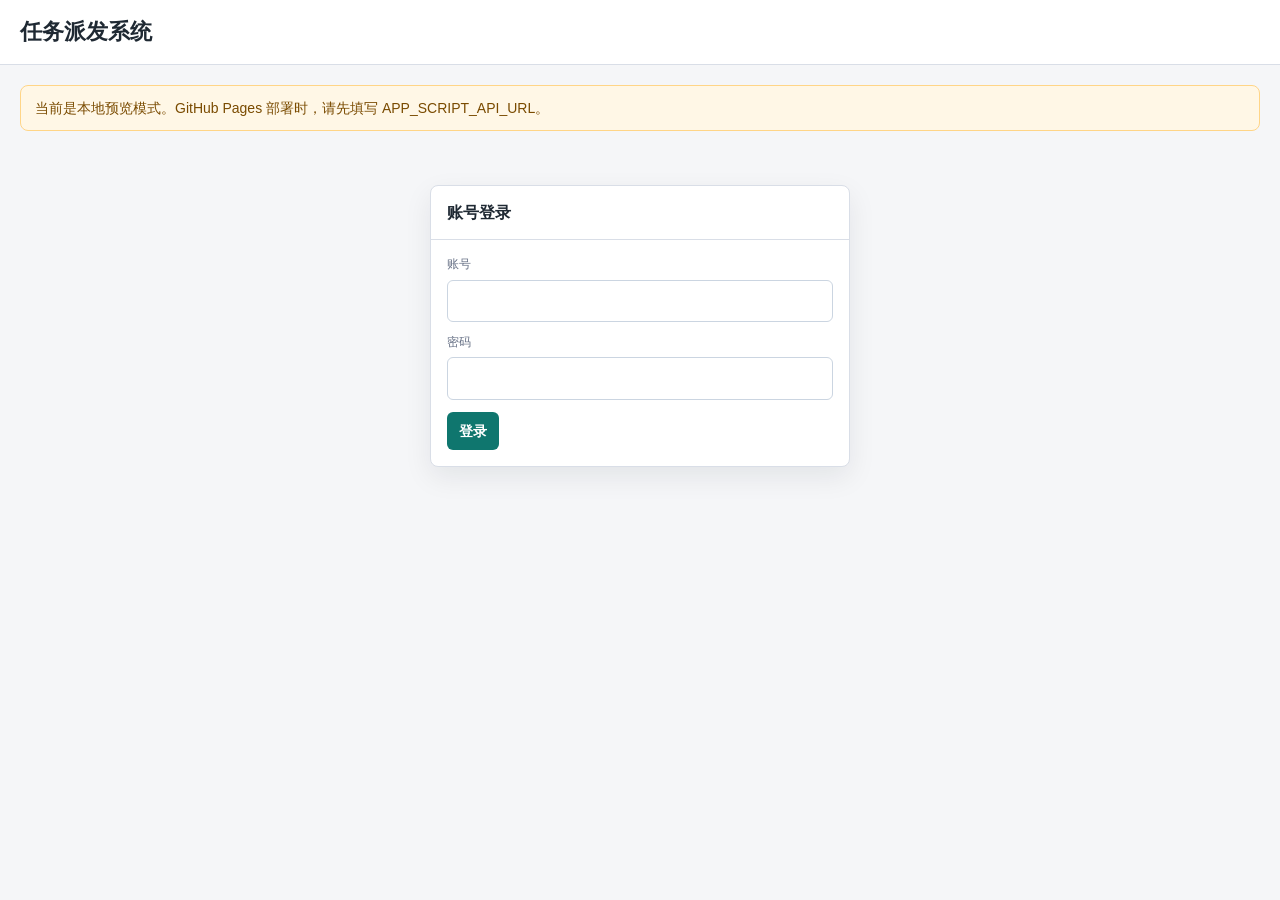
==== Index.html @ 3f632591 "Add files via upload" ====
<!doctype html>
<html lang="zh-CN">
<head>
  <base target="_top">
  <meta charset="utf-8">
  <meta name="viewport" content="width=device-width, initial-scale=1">
  <style>
    :root {
      --bg: #f5f6f8;
      --panel: #ffffff;
      --text: #1f2933;
      --muted: #667085;
      --line: #d9dee7;
      --brand: #0f766e;
      --brand-dark: #115e59;
      --danger: #b42318;
      --warning: #b54708;
      --ok: #027a48;
      --shadow: 0 10px 28px rgba(16, 24, 40, 0.08);
    }

    * {
      box-sizing: border-box;
    }

    body {
      margin: 0;
      background: var(--bg);
      color: var(--text);
      font-family: Arial, "Microsoft YaHei", sans-serif;
      font-size: 14px;
      line-height: 1.45;
    }

    header {
      position: sticky;
      top: 0;
      z-index: 10;
      background: #ffffff;
      border-bottom: 1px solid var(--line);
    }

    .header-inner {
      max-width: 1320px;
      margin: 0 auto;
      padding: 16px 20px;
      display: flex;
      align-items: center;
      justify-content: space-between;
      gap: 16px;
    }

    h1,
    h2,
    h3 {
      margin: 0;
    }

    h1 {
      font-size: 22px;
    }

    h2 {
      font-size: 16px;
    }

    h3 {
      font-size: 14px;
      margin: 14px 0 10px;
    }

    .account {
      color: var(--muted);
      text-align: right;
    }

    main {
      max-width: 1320px;
      margin: 0 auto;
      padding: 20px;
    }

    .notice {
      background: #fff7e6;
      color: #7a4b00;
      border: 1px solid #ffd587;
      border-radius: 8px;
      padding: 12px 14px;
      margin-bottom: 16px;
    }

    .stats {
      display: grid;
      grid-template-columns: repeat(5, minmax(0, 1fr));
      gap: 12px;
      margin-bottom: 18px;
    }

    .stat,
    section {
      background: var(--panel);
      border: 1px solid var(--line);
      border-radius: 8px;
      box-shadow: var(--shadow);
    }

    .stat {
      padding: 13px 15px;
    }

    .stat span {
      display: block;
      color: var(--muted);
      font-size: 12px;
      margin-bottom: 5px;
    }

    .stat strong {
      font-size: 23px;
    }

    .layout {
      display: grid;
      grid-template-columns: minmax(320px, 390px) minmax(0, 1fr);
      gap: 18px;
      align-items: start;
    }

    .login-shell {
      max-width: 420px;
      margin: 54px auto 0;
    }

    .section-head {
      padding: 15px 16px;
      border-bottom: 1px solid var(--line);
      display: flex;
      align-items: center;
      justify-content: space-between;
      gap: 12px;
    }

    .section-body,
    form {
      padding: 16px;
    }

    label {
      display: block;
      color: var(--muted);
      font-size: 12px;
      margin-bottom: 6px;
    }

    input,
    textarea,
    select {
      width: 100%;
      border: 1px solid #cbd5e1;
      border-radius: 6px;
      color: var(--text);
      font: inherit;
      padding: 10px 11px;
      background: #ffffff;
    }

    textarea {
      min-height: 82px;
      resize: vertical;
    }

    .field {
      margin-bottom: 12px;
    }

    .grid-2 {
      display: grid;
      grid-template-columns: 1fr 1fr;
      gap: 10px;
    }

    button {
      border: 0;
      border-radius: 6px;
      padding: 9px 12px;
      font: inherit;
      font-weight: 700;
      cursor: pointer;
      min-height: 38px;
      background: var(--brand);
      color: #ffffff;
    }

    button:hover {
      background: var(--brand-dark);
    }

    button.secondary {
      background: #eef2f6;
      color: var(--text);
      border: 1px solid var(--line);
    }

    button.secondary:hover {
      background: #e4e9f0;
    }

    button.danger {
      background: var(--danger);
    }

    button.danger:hover {
      background: #912018;
    }

    button:disabled {
      opacity: 0.62;
      cursor: wait;
    }

    .tabs {
      display: flex;
      gap: 8px;
      padding: 12px 16px 0;
      border-bottom: 1px solid var(--line);
      overflow-x: auto;
    }

    .tab {
      background: transparent;
      color: var(--muted);
      border: 1px solid transparent;
      border-bottom: 0;
      border-radius: 6px 6px 0 0;
      min-height: 36px;
      white-space: nowrap;
    }

    .tab.active {
      background: #ffffff;
      color: var(--brand-dark);
      border-color: var(--line);
    }

    .toolbar {
      display: flex;
      gap: 10px;
      margin-bottom: 14px;
    }

    .toolbar input {
      max-width: 390px;
    }

    .list {
      display: grid;
      gap: 12px;
    }

    .task {
      border: 1px solid var(--line);
      border-radius: 8px;
      padding: 14px;
      background: #ffffff;
    }

    .task-head {
      display: flex;
      justify-content: space-between;
      align-items: flex-start;
      gap: 12px;
      margin-bottom: 8px;
    }

    .task-title {
      font-size: 15px;
      font-weight: 700;
      overflow-wrap: anywhere;
    }

    .badges {
      display: flex;
      flex-wrap: wrap;
      justify-content: flex-end;
      gap: 6px;
    }

    .badge,
    .timer {
      display: inline-flex;
      align-items: center;
      border-radius: 999px;
      padding: 4px 9px;
      font-size: 12px;
      font-weight: 700;
      white-space: nowrap;
    }

    .badge {
      background: #f2f4f7;
      color: #344054;
    }

    .pending {
      background: #fff7e6;
      color: var(--warning);
    }

    .accepted,
    .completed,
    .timer.green {
      background: #ecfdf3;
      color: var(--ok);
    }

    .proof {
      background: #e9f2ff;
      color: #175cd3;
    }

    .rejected,
    .timer.red {
      background: #fef3f2;
      color: var(--danger);
    }

    .timer.yellow {
      background: #fff7e6;
      color: var(--warning);
    }

    .meta,
    .data-grid {
      display: grid;
      gap: 7px 14px;
    }

    .meta {
      grid-template-columns: repeat(3, minmax(0, 1fr));
      color: var(--muted);
      font-size: 12px;
      margin: 8px 0 10px;
    }

    .data-grid {
      grid-template-columns: repeat(2, minmax(0, 1fr));
      margin-top: 10px;
    }

    .data-item {
      border: 1px solid #edf0f5;
      border-radius: 6px;
      padding: 8px 9px;
      overflow-wrap: anywhere;
    }

    .data-item span {
      display: block;
      color: var(--muted);
      font-size: 12px;
      margin-bottom: 3px;
    }

    .desc {
      white-space: pre-wrap;
      overflow-wrap: anywhere;
      color: #344054;
      margin-top: 8px;
    }

    .actions {
      display: grid;
      gap: 9px;
      margin-top: 12px;
      padding-top: 12px;
      border-top: 1px solid #edf0f5;
    }

    .button-row {
      display: flex;
      flex-wrap: wrap;
      gap: 8px;
    }

    .empty {
      color: var(--muted);
      padding: 22px;
      text-align: center;
      border: 1px dashed var(--line);
      border-radius: 8px;
    }

    .hidden {
      display: none !important;
    }

    .toast {
      position: fixed;
      right: 18px;
      bottom: 18px;
      z-index: 20;
      max-width: 380px;
      padding: 12px 14px;
      border-radius: 8px;
      color: #ffffff;
      background: #1f2933;
      box-shadow: var(--shadow);
      display: none;
    }

    .toast.show {
      display: block;
    }

    @media (max-width: 960px) {
      .stats,
      .layout {
        grid-template-columns: 1fr;
      }
    }

    @media (max-width: 620px) {
      main,
      .header-inner {
        padding-left: 14px;
        padding-right: 14px;
      }

      .header-inner {
        flex-direction: column;
        align-items: flex-start;
      }

      .account {
        text-align: left;
      }

      .grid-2,
      .meta,
      .data-grid {
        grid-template-columns: 1fr;
      }

      .toolbar {
        flex-direction: column;
      }

      .toolbar input {
        max-width: none;
      }
    }
  </style>
</head>
<body>
  <header>
    <div class="header-inner">
      <h1>任务派发系统</h1>
      <div class="account" id="account"></div>
    </div>
  </header>

  <main>
    <div id="notice" class="notice hidden"></div>

    <section id="loginPanel" class="login-shell">
      <div class="section-head">
        <h2>账号登录</h2>
      </div>
      <form id="loginForm">
        <div class="field">
          <label for="loginUsername">账号</label>
          <input id="loginUsername" autocomplete="username" required>
        </div>
        <div class="field">
          <label for="loginPassword">密码</label>
          <input id="loginPassword" type="password" autocomplete="current-password" required>
        </div>
        <button type="submit">登录</button>
      </form>
    </section>

    <div id="appShell" class="hidden">
      <div class="stats">
        <div class="stat"><span>待接收</span><strong id="statPending">0</strong></div>
        <div class="stat"><span>已接收</span><strong id="statAccepted">0</strong></div>
        <div class="stat"><span>待确认收款</span><strong id="statProof">0</strong></div>
        <div class="stat"><span>已拒绝</span><strong id="statRejected">0</strong></div>
        <div class="stat"><span>历史</span><strong id="statHistory">0</strong></div>
      </div>

      <div class="layout">
      <section id="dispatchPanel">
        <div class="section-head">
          <h2>派发任务</h2>
          <button class="secondary" type="button" id="setupButton">初始化表格</button>
        </div>
        <form id="taskForm">
          <div class="field">
            <label for="taskType">任务类型</label>
            <select id="taskType" name="task_type">
              <option>线上支付</option>
              <option>线下收款</option>
            </select>
          </div>

          <div id="onlineFields">
            <div class="field">
              <label for="onlineLeader">组长</label>
              <input id="onlineLeader" name="online_leader">
            </div>
            <div class="field">
              <label for="onlineTransferBank">转款银行</label>
              <input id="onlineTransferBank" name="online_transfer_bank">
            </div>
            <div class="field">
              <label for="onlineTransferAmount">转款金额</label>
              <input id="onlineTransferAmount" name="online_transfer_amount">
            </div>
          </div>

          <div id="offlineFields" class="hidden">
            <div class="field">
              <label for="offlineBusinessName">业务名字</label>
              <input id="offlineBusinessName" name="offline_business_name">
            </div>
            <div class="field">
              <label for="offlineCompanyName">公司名</label>
              <input id="offlineCompanyName" name="offline_company_name">
            </div>
            <div class="field">
              <label for="offlineCustomerName">客户名字</label>
              <input id="offlineCustomerName" name="offline_customer_name">
            </div>
            <div class="grid-2">
              <div class="field">
                <label for="offlineDatetime">日期时间</label>
                <input id="offlineDatetime" name="offline_datetime" type="datetime-local">
              </div>
              <div class="field">
                <label for="offlineAmount">金额</label>
                <input id="offlineAmount" name="offline_amount">
              </div>
            </div>
            <div class="grid-2">
              <div class="field">
                <label for="offlineCurrency">币种</label>
                <input id="offlineCurrency" name="offline_currency">
              </div>
              <div class="field">
                <label for="offlineMaterial">料子</label>
                <input id="offlineMaterial" name="offline_material">
              </div>
            </div>
            <div class="grid-2">
              <div class="field">
                <label for="offlineTimes">次数</label>
                <input id="offlineTimes" name="offline_times">
              </div>
              <div class="field">
                <label for="offlineMaintenancePeriod">维护期</label>
                <input id="offlineMaintenancePeriod" name="offline_maintenance_period">
              </div>
            </div>
            <div class="grid-2">
              <div class="field">
                <label for="offlineTailCustomer">是否后期尾刀客户</label>
                <select id="offlineTailCustomer" name="offline_tail_customer">
                  <option>否</option>
                  <option>是</option>
                </select>
              </div>
              <div class="field">
                <label for="offlineContact">联系方式</label>
                <input id="offlineContact" name="offline_contact" value="不写">
              </div>
            </div>
            <div class="field">
              <label for="offlineAddress">详细地址</label>
              <textarea id="offlineAddress" name="offline_address"></textarea>
            </div>
          </div>

          <div class="field">
            <label for="description">备注</label>
            <textarea id="description" name="description"></textarea>
          </div>
          <button type="submit" id="submitButton">派发</button>
        </form>
      </section>

      <section>
        <div class="tabs">
          <button class="tab active" data-tab="pending" type="button">待接收</button>
          <button class="tab" data-tab="accepted" type="button">已接收</button>
          <button class="tab" data-tab="proof" type="button">待确认收款</button>
          <button class="tab" data-tab="rejected" type="button">已拒绝</button>
          <button class="tab" data-tab="history" type="button">历史查询</button>
        </div>
        <div class="section-body">
          <div id="historyToolbar" class="toolbar hidden">
            <input id="historyKeyword" placeholder="按标题、负责人、金额、银行、备注搜索">
            <button class="secondary" type="button" id="historySearch">搜索</button>
          </div>
          <div id="taskList" class="list"></div>
        </div>
      </section>
      </div>
    </div>
  </main>

  <div class="toast" id="toast"></div>

  <script>
    // GitHub Pages 部署时，把 Apps Script Web App URL 填到这里。
    // 例：https://script.google.com/macros/s/xxxxxxx/exec
    const APP_SCRIPT_API_URL = '';
    const TOKEN_KEY = 'taskFlowToken';
    const hasGoogleRuntime = typeof google !== 'undefined' && google.script && google.script.run;
    const hasApiRuntime = !!APP_SCRIPT_API_URL;
    const state = {
      activeTab: 'pending',
      tasks: [],
      history: [],
      user: null,
      token: localStorage.getItem(TOKEN_KEY) || '',
      loading: false,
    };

    const statusClass = {
      '待接收': 'pending',
      '已接收': 'accepted',
      '待确认收款': 'proof',
      '已拒绝': 'rejected',
      '已完结': 'completed',
    };

    document.addEventListener('DOMContentLoaded', () => {
      bindEvents();
      loadDashboard();
      setInterval(renderTimers, 30000);
    });

    function bindEvents() {
      document.getElementById('loginForm').addEventListener('submit', handleLogin);
      document.getElementById('taskType').addEventListener('change', toggleTaskFields);
      document.getElementById('taskForm').addEventListener('submit', handleCreateTask);
      document.getElementById('setupButton').addEventListener('click', setupSheets);
      document.getElementById('historySearch').addEventListener('click', searchHistory);
      document.getElementById('historyKeyword').addEventListener('keydown', (event) => {
        if (event.key === 'Enter') searchHistory();
      });

      document.querySelectorAll('.tab').forEach((button) => {
        button.addEventListener('click', () => {
          state.activeTab = button.dataset.tab;
          document.querySelectorAll('.tab').forEach((tab) => tab.classList.remove('active'));
          button.classList.add('active');
          render();
        });
      });
    }

    function toggleTaskFields() {
      const isOnline = document.getElementById('taskType').value === '线上支付';
      document.getElementById('onlineFields').classList.toggle('hidden', !isOnline);
      document.getElementById('offlineFields').classList.toggle('hidden', isOnline);
    }

    function loadDashboard() {
      if (!state.token) {
        renderLoggedOut();
        return;
      }

      setLoading(true);
      runServer('getDashboardData', [], (data) => {
        applyData(data);
        setLoading(false);
      });
    }

    function handleLogin(event) {
      event.preventDefault();
      const username = valueOf('loginUsername');
      const password = valueOf('loginPassword');
      setLoading(true);
      runServer('login', [username, password], (data) => {
        state.token = data.token;
        localStorage.setItem(TOKEN_KEY, data.token);
        applyData(data.dashboard);
        toast('登录成功');
        setLoading(false);
      });
    }

    function logout() {
      const oldToken = state.token;
      localStorage.removeItem(TOKEN_KEY);
      state.token = '';
      state.user = null;
      state.tasks = [];
      state.history = [];
      renderLoggedOut();
      if (oldToken) runServer('logout', [oldToken], () => {});
    }

    function setupSheets() {
      setLoading(true);
      runServer('setupSheets', [], (data) => {
        toast('表格已初始化');
        setLoading(false);
      });
    }

    function handleCreateTask(event) {
      event.preventDefault();
      const form = event.currentTarget;
      const payload = Object.fromEntries(new FormData(form).entries());
      setLoading(true);
      runServer('createTask', [payload], (data) => {
        form.reset();
        document.getElementById('offlineContact').value = '不写';
        toggleTaskFields();
        applyData(data);
        toast('任务已派发');
        setLoading(false);
      });
    }

    function acceptTask(taskId) {
      const task = findTask(taskId);
      const payload = {};

      if (task.task_type === '线上支付') {
        payload.payment_card_holder = valueOf(`cardHolder-${taskId}`);
        payload.payment_card_number = valueOf(`cardNumber-${taskId}`);
        payload.payment_receiving_bank = valueOf(`receivingBank-${taskId}`);
      } else {
        payload.offline_collection_date = valueOf(`collectionDate-${taskId}`);
      }
      payload.confirmation_note = valueOf(`acceptNote-${taskId}`);

      setLoading(true);
      runServer('acceptTask', [taskId, payload], (data) => {
        applyData(data);
        toast(task.task_type === '线下收款' ? '已确认收款并完结' : '已接收任务');
        setLoading(false);
      });
    }

    function rejectTask(taskId) {
      const note = valueOf(`rejectNote-${taskId}`);
      if (!note) {
        toast('请填写拒绝原因');
        return;
      }
      setLoading(true);
      runServer('rejectTask', [taskId, note], (data) => {
        applyData(data);
        toast('任务已拒绝');
        setLoading(false);
      });
    }

    function uploadTransferProof(taskId) {
      const input = document.getElementById(`proofFile-${taskId}`);
      if (!input.files || !input.files[0]) {
        toast('请先选择汇款图片');
        return;
      }

      const file = input.files[0];
      if (!file.type || file.type.indexOf('image/') !== 0) {
        toast('只能上传图片文件');
        return;
      }

      setLoading(true);
      const reader = new FileReader();
      reader.onload = () => {
        if (!hasGoogleRuntime && hasApiRuntime) {
          uploadTransferProofByForm(taskId, file, reader.result);
          return;
        }

        runServer('uploadTransferProof', [taskId, {
          name: file.name,
          mimeType: file.type,
          data: reader.result,
        }], (data) => {
          applyData(data);
          toast('汇款图片已上传，等待确认收款');
          setLoading(false);
        });
      };
      reader.onerror = () => {
        setLoading(false);
        toast('读取图片失败');
      };
      reader.readAsDataURL(file);
    }

    function confirmReceipt(taskId) {
      const note = valueOf(`receiptNote-${taskId}`);
      setLoading(true);
      runServer('confirmReceipt', [taskId, note], (data) => {
        applyData(data);
        toast('已确认收款，任务已完结');
        setLoading(false);
      });
    }

    function searchHistory() {
      const keyword = document.getElementById('historyKeyword').value;
      setLoading(true);
      runServer('searchHistory', [keyword], (rows) => {
        state.history = rows;
        document.getElementById('statHistory').textContent = rows.length;
        render();
        setLoading(false);
      });
    }

    function applyData(data) {
      state.user = data.user || null;
      state.tasks = data.tasks || [];
      state.history = data.history || [];
      document.getElementById('loginPanel').classList.add('hidden');
      document.getElementById('appShell').classList.remove('hidden');
      renderAccount();
      renderStats(data.stats || {});
      renderPermissions();
      render();
    }

    function renderAccount() {
      const user = state.user || {};
      const account = document.getElementById('account');
      if (!user.username) {
        account.textContent = '';
        return;
      }
      account.innerHTML = `${escapeHtml(user.name || user.username)} / ${escapeHtml(user.role || '未授权')} <button class="secondary" type="button" onclick="logout()">退出</button>`;
    }

    function renderLoggedOut() {
      document.getElementById('loginPanel').classList.remove('hidden');
      document.getElementById('appShell').classList.add('hidden');
      document.getElementById('account').textContent = '';
      const notice = document.getElementById('notice');
      if (!hasGoogleRuntime && !hasApiRuntime) {
        notice.textContent = '当前是本地预览模式。GitHub Pages 部署时，请先填写 APP_SCRIPT_API_URL。';
        notice.classList.remove('hidden');
      } else {
        notice.classList.add('hidden');
      }
    }

    function renderStats(stats) {
      document.getElementById('statPending').textContent = stats.pending || 0;
      document.getElementById('statAccepted').textContent = stats.accepted || 0;
      document.getElementById('statProof').textContent = stats.proofUploaded || 0;
      document.getElementById('statRejected').textContent = stats.rejected || 0;
      document.getElementById('statHistory').textContent = stats.history || 0;
    }

    function renderPermissions() {
      const user = state.user || {};
      const notice = document.getElementById('notice');
      const dispatchPanel = document.getElementById('dispatchPanel');
      dispatchPanel.classList.toggle('hidden', !user.canDispatch);

      if (!hasGoogleRuntime && !hasApiRuntime) {
        notice.textContent = '当前是本地预览模式。填写 APP_SCRIPT_API_URL 后，GitHub 页面会连接 Apps Script 后端。';
        notice.classList.remove('hidden');
        return;
      }

      notice.classList.add('hidden');
    }

    function render() {
      document.getElementById('historyToolbar').classList.toggle('hidden', state.activeTab !== 'history');
      const rows = visibleRows();
      const list = document.getElementById('taskList');

      if (!rows.length) {
        list.innerHTML = `<div class="empty">${state.loading ? '加载中...' : '暂无数据'}</div>`;
        return;
      }

      list.innerHTML = rows.map(renderTask).join('');
      renderTimers();
    }

    function visibleRows() {
      if (state.activeTab === 'history') return state.history;
      const map = {
        pending: '待接收',
        accepted: '已接收',
        proof: '待确认收款',
        rejected: '已拒绝',
      };
      return state.tasks.filter((task) => task.status === map[state.activeTab]);
    }

    function renderTask(task) {
      const fields = task.task_type === '线上支付' ? onlineFields(task) : offlineFields(task);
      return `
        <article class="task">
          <div class="task-head">
            <div>
              <div class="task-title">${escapeHtml(task.title)}</div>
              <div class="meta">
                <span>类型：${escapeHtml(task.task_type)}</span>
                <span>派发：${escapeHtml(task.dispatcher || '-')}</span>
                <span>接收：${escapeHtml(task.accepted_by || '-')}</span>
              </div>
            </div>
            <div class="badges">
              <span class="badge ${statusClass[task.status] || ''}">${escapeHtml(task.status)}</span>
              ${timerBadge(task)}
            </div>
          </div>
          <div class="data-grid">${fields}</div>
          ${responseFields(task)}
          ${task.description ? `<div class="desc">备注：${escapeHtml(task.description)}</div>` : ''}
          ${historyNotes(task)}
          ${renderActions(task)}
        </article>
      `;
    }

    function onlineFields(task) {
      return [
        ['组长', task.online_leader],
        ['转款银行', task.online_transfer_bank],
        ['转款金额', task.online_transfer_amount],
        ['派发时间', task.created_at],
      ].map(dataItem).join('');
    }

    function offlineFields(task) {
      return [
        ['业务名字', task.offline_business_name],
        ['公司名', task.offline_company_name],
        ['客户名字', task.offline_customer_name],
        ['日期时间', task.offline_datetime],
        ['金额', task.offline_amount],
        ['币种', task.offline_currency],
        ['料子', task.offline_material],
        ['次数', task.offline_times],
        ['维护期', task.offline_maintenance_period],
        ['是否后期尾刀客户', task.offline_tail_customer || '否'],
        ['联系方式', task.offline_contact || '不写'],
        ['详细地址', task.offline_address],
      ].map(dataItem).join('');
    }

    function responseFields(task) {
      const rows = [];
      if (task.payment_card_holder) rows.push(['户主姓名', task.payment_card_holder]);
      if (task.payment_card_number) rows.push(['卡号', task.payment_card_number]);
      if (task.payment_receiving_bank) rows.push(['收款银行', task.payment_receiving_bank]);
      if (task.offline_collection_date) rows.push(['收款日期', task.offline_collection_date]);
      if (task.transfer_proof_url) rows.push(['汇款图片', `<a href="${escapeAttr(task.transfer_proof_url)}" target="_blank">打开图片</a>`]);
      if (!rows.length) return '';
      return `<h3>接收/收款信息</h3><div class="data-grid">${rows.map((item) => dataItem(item, true)).join('')}</div>`;
    }

    function historyNotes(task) {
      const rows = [];
      if (task.confirmation_note) rows.push(`接收备注：${escapeHtml(task.confirmation_note)}`);
      if (task.completion_note) rows.push(`完结备注：${escapeHtml(task.completion_note)}`);
      if (!rows.length) return '';
      return `<div class="desc">${rows.join('<br>')}</div>`;
    }

    function renderActions(task) {
      const user = state.user || {};
      if (state.activeTab === 'history') return '';

      if (task.status === '待接收' && user.canReceive) {
        return task.task_type === '线上支付' ? onlineAcceptActions(task) : offlineAcceptActions(task);
      }

      if (task.status === '待接收' && user.canDispatch) {
        return `<div class="actions"><div class="desc">等待接收方确认。派发计时超过 20 分钟会变红。</div></div>`;
      }

      if (task.status === '已接收' && task.task_type === '线上支付' && user.canDispatch) {
        return `
          <div class="actions">
            <div class="field">
              <label for="proofFile-${task.task_id}">上传汇款图片</label>
              <input id="proofFile-${task.task_id}" type="file" accept="image/*">
            </div>
            <div class="button-row">
              <button type="button" onclick="uploadTransferProof('${task.task_id}')">上传汇款图片</button>
            </div>
          </div>
        `;
      }

      if (task.status === '已接收' && task.task_type === '线上支付' && user.canReceive) {
        return `<div class="actions"><div class="desc">已提交银行卡信息，等待派发方上传汇款图片。</div></div>`;
      }

      if (task.status === '待确认收款' && task.task_type === '线上支付' && user.canReceive) {
        return `
          <div class="actions">
            <div class="field">
              <label for="receiptNote-${task.task_id}">确认备注</label>
              <textarea id="receiptNote-${task.task_id}" placeholder="确认收到款项后提交"></textarea>
            </div>
            <div class="button-row">
              <button type="button" onclick="confirmReceipt('${task.task_id}')">确认收款并完结</button>
            </div>
          </div>
        `;
      }

      if (task.status === '待确认收款' && user.canDispatch) {
        return `<div class="actions"><div class="desc">汇款图片已上传，等待接收方确认收款。</div></div>`;
      }

      return '';
    }

    function onlineAcceptActions(task) {
      return `
        <div class="actions">
          <div class="grid-2">
            <div class="field">
              <label for="cardHolder-${task.task_id}">户主姓名</label>
              <input id="cardHolder-${task.task_id}">
            </div>
            <div class="field">
              <label for="receivingBank-${task.task_id}">收款银行</label>
              <input id="receivingBank-${task.task_id}">
            </div>
          </div>
          <div class="field">
            <label for="cardNumber-${task.task_id}">卡号</label>
            <input id="cardNumber-${task.task_id}">
          </div>
          <div class="field">
            <label for="acceptNote-${task.task_id}">接收备注</label>
            <textarea id="acceptNote-${task.task_id}"></textarea>
          </div>
          <div class="button-row">
            <button type="button" onclick="acceptTask('${task.task_id}')">确认接收</button>
            <button class="danger" type="button" onclick="rejectTask('${task.task_id}')">拒绝</button>
          </div>
          <div class="field">
            <label for="rejectNote-${task.task_id}">拒绝原因</label>
            <textarea id="rejectNote-${task.task_id}"></textarea>
          </div>
        </div>
      `;
    }

    function offlineAcceptActions(task) {
      return `
        <div class="actions">
          <div class="field">
            <label for="collectionDate-${task.task_id}">收款日期</label>
            <input id="collectionDate-${task.task_id}" type="date">
          </div>
          <div class="field">
            <label for="acceptNote-${task.task_id}">确认备注</label>
            <textarea id="acceptNote-${task.task_id}" placeholder="提交后任务直接完结"></textarea>
          </div>
          <div class="button-row">
            <button type="button" onclick="acceptTask('${task.task_id}')">确认收款并完结</button>
            <button class="danger" type="button" onclick="rejectTask('${task.task_id}')">拒绝</button>
          </div>
          <div class="field">
            <label for="rejectNote-${task.task_id}">拒绝原因</label>
            <textarea id="rejectNote-${task.task_id}"></textarea>
          </div>
        </div>
      `;
    }

    function timerBadge(task) {
      const start = task.status === '待接收' ? task.created_at : task.confirmed_at;
      if (!start || task.status === '已拒绝' || task.status === '已完结') return '';
      return `<span class="timer" data-start="${escapeAttr(start)}">计时中</span>`;
    }

    function renderTimers() {
      document.querySelectorAll('.timer[data-start]').forEach((node) => {
        const start = parseDate(node.dataset.start);
        if (!start) return;
        const minutes = Math.floor((Date.now() - start.getTime()) / 60000);
        node.classList.remove('green', 'yellow', 'red');
        node.classList.add(minutes <= 10 ? 'green' : minutes <= 20 ? 'yellow' : 'red');
        node.textContent = `${minutes < 0 ? 0 : minutes} 分钟`;
      });
    }

    function dataItem(item, raw) {
      const label = Array.isArray(item) ? item[0] : '';
      const value = Array.isArray(item) ? item[1] : '';
      return `<div class="data-item"><span>${escapeHtml(label)}</span>${raw ? value : escapeHtml(value || '-')}</div>`;
    }

    function setLoading(isLoading) {
      state.loading = isLoading;
      render();
      document.querySelectorAll('button').forEach((button) => {
        button.disabled = isLoading;
      });
    }

    function runServer(method, args, onSuccess) {
      if (hasGoogleRuntime) {
        googleRun(method, args, onSuccess);
        return;
      }

      if (hasApiRuntime) {
        jsonpRun(method, args, onSuccess);
        return;
      }

      if (!hasGoogleRuntime) {
        mockServer(method, args, onSuccess);
        return;
      }
    }

    function googleRun(method, args, onSuccess) {
      const serverArgs = googleArgs(method, args);
      google.script.run
        .withSuccessHandler(onSuccess)
        .withFailureHandler((error) => {
          setLoading(false);
          toast(error && error.message ? error.message : String(error));
        })[method](...serverArgs);
    }

    function jsonpRun(method, args, onSuccess) {
      const callbackName = `taskFlowCallback_${Date.now()}_${Math.floor(Math.random() * 100000)}`;
      const params = apiParams(method, args, callbackName);
      const script = document.createElement('script');
      const query = new URLSearchParams(params).toString();

      window[callbackName] = (payload) => {
        delete window[callbackName];
        script.remove();
        if (!payload.ok) {
          setLoading(false);
          toast(payload.error || '请求失败');
          return;
        }
        onSuccess(payload.result);
      };

      script.onerror = () => {
        delete window[callbackName];
        script.remove();
        setLoading(false);
        toast('无法连接 Apps Script 后端');
      };

      script.src = `${APP_SCRIPT_API_URL}?${query}`;
      document.body.appendChild(script);
    }

    function googleArgs(method, args) {
      if (method === 'login') return args;
      if (method === 'logout') return [args[0] || state.token];
      if (method === 'setupSheets') return [];
      if (method === 'getDashboardData') return [state.token, ''];
      if (method === 'createTask') return [state.token, args[0]];
      if (method === 'acceptTask') return [state.token, args[0], args[1]];
      if (method === 'rejectTask') return [state.token, args[0], args[1]];
      if (method === 'uploadTransferProof') return [state.token, args[0], args[1]];
      if (method === 'confirmReceipt') return [state.token, args[0], args[1]];
      if (method === 'searchHistory') return [state.token, args[0]];
      return args;
    }

    function apiParams(method, args, callbackName) {
      const params = { action: method, callback: callbackName };
      if (method === 'login') {
        params.username = args[0];
        params.password = args[1];
      } else if (method === 'logout') {
        params.token = args[0] || state.token;
      } else if (method === 'setupSheets') {
        params.token = state.token;
      } else if (method === 'getDashboardData') {
        params.token = state.token;
      } else if (method === 'createTask') {
        params.token = state.token;
        params.payload = JSON.stringify(args[0] || {});
      } else if (method === 'acceptTask') {
        params.token = state.token;
        params.taskId = args[0];
        params.payload = JSON.stringify(args[1] || {});
      } else if (method === 'rejectTask') {
        params.token = state.token;
        params.taskId = args[0];
        params.note = args[1] || '';
      } else if (method === 'confirmReceipt') {
        params.token = state.token;
        params.taskId = args[0];
        params.note = args[1] || '';
      } else if (method === 'searchHistory') {
        params.token = state.token;
        params.keyword = args[0] || '';
      }
      return params;
    }

    function uploadTransferProofByForm(taskId, file, dataUrl) {
      const iframeName = `uploadFrame_${Date.now()}`;
      const iframe = document.createElement('iframe');
      iframe.name = iframeName;
      iframe.className = 'hidden';
      document.body.appendChild(iframe);

      const form = document.createElement('form');
      form.method = 'POST';
      form.action = APP_SCRIPT_API_URL;
      form.target = iframeName;
      form.className = 'hidden';

      const fields = {
        action: 'uploadTransferProof',
        token: state.token,
        taskId,
        name: file.name,
        mimeType: file.type,
        data: dataUrl,
      };

      Object.keys(fields).forEach((name) => {
        const input = document.createElement('input');
        input.type = 'hidden';
        input.name = name;
        input.value = fields[name];
        form.appendChild(input);
      });

      iframe.onload = () => {
        form.remove();
        iframe.remove();
        runServer('getDashboardData', [], (data) => {
          applyData(data);
          toast('汇款图片已上传，等待确认收款');
          setLoading(false);
        });
      };

      document.body.appendChild(form);
      form.submit();
    }

    function mockServer(method, args, onSuccess) {
      setTimeout(() => {
        if (method === 'login') {
          const data = mockData();
          onSuccess({ token: 'preview-token', user: data.user, dashboard: data });
          return;
        }
        if (method === 'getDashboardData') {
          onSuccess(mockData());
          return;
        }
        if (method === 'setupSheets') {
          onSuccess({ ok: true });
          return;
        }
        if (method === 'searchHistory') {
          onSuccess([]);
          return;
        }
        const data = mockData();
        onSuccess(data);
      }, 250);
    }

    function mockData() {
      const now = new Date();
      const created = new Date(now.getTime() - 8 * 60000);
      const confirmed = new Date(now.getTime() - 14 * 60000);
      return {
        user: {
          username: 'admin',
          name: '预览管理员',
          role: '管理员',
          authorized: true,
          canDispatch: true,
          canReceive: true,
          isAdmin: true,
        },
        tasks: [
          {
            task_id: 'preview-online-1',
            task_type: '线上支付',
            title: '线上支付 - 50000',
            status: '待接收',
            dispatcher: 'dispatch@example.com',
            created_at: formatMockDate(created),
            online_leader: '张组长',
            online_transfer_bank: '工商银行',
            online_transfer_amount: '50000',
          },
          {
            task_id: 'preview-online-2',
            task_type: '线上支付',
            title: '线上支付 - 30000',
            status: '已接收',
            dispatcher: 'dispatch@example.com',
            accepted_by: 'receiver@example.com',
            created_at: formatMockDate(created),
            confirmed_at: formatMockDate(confirmed),
            online_leader: '李组长',
            online_transfer_bank: '建设银行',
            online_transfer_amount: '30000',
            payment_card_holder: '王某',
            payment_card_number: '6222 **** **** 8899',
            payment_receiving_bank: '招商银行',
          },
        ],
        history: [],
        stats: {
          pending: 1,
          accepted: 1,
          proofUploaded: 0,
          rejected: 0,
          history: 0,
        },
      };
    }

    function formatMockDate(date) {
      const pad = (value) => String(value).padStart(2, '0');
      return `${date.getFullYear()}-${pad(date.getMonth() + 1)}-${pad(date.getDate())} ${pad(date.getHours())}:${pad(date.getMinutes())}:${pad(date.getSeconds())}`;
    }

    function parseDate(value) {
      if (!value) return null;
      const normalized = String(value).replace(' ', 'T');
      const date = new Date(normalized);
      return Number.isNaN(date.getTime()) ? null : date;
    }

    function findTask(taskId) {
      return state.tasks.find((task) => task.task_id === taskId) || {};
    }

    function valueOf(id) {
      const node = document.getElementById(id);
      return node ? node.value.trim() : '';
    }

    function toast(message) {
      const box = document.getElementById('toast');
      box.textContent = message;
      box.classList.add('show');
      clearTimeout(window.toastTimer);
      window.toastTimer = setTimeout(() => box.classList.remove('show'), 2600);
    }

    function escapeHtml(value) {
      return String(value || '')
        .replace(/&/g, '&amp;')
        .replace(/</g, '&lt;')
        .replace(/>/g, '&gt;')
        .replace(/"/g, '&quot;')
        .replace(/'/g, '&#039;');
    }

    function escapeAttr(value) {
      return escapeHtml(value).replace(/`/g, '&#096;');
    }
  </script>
</body>
</html>
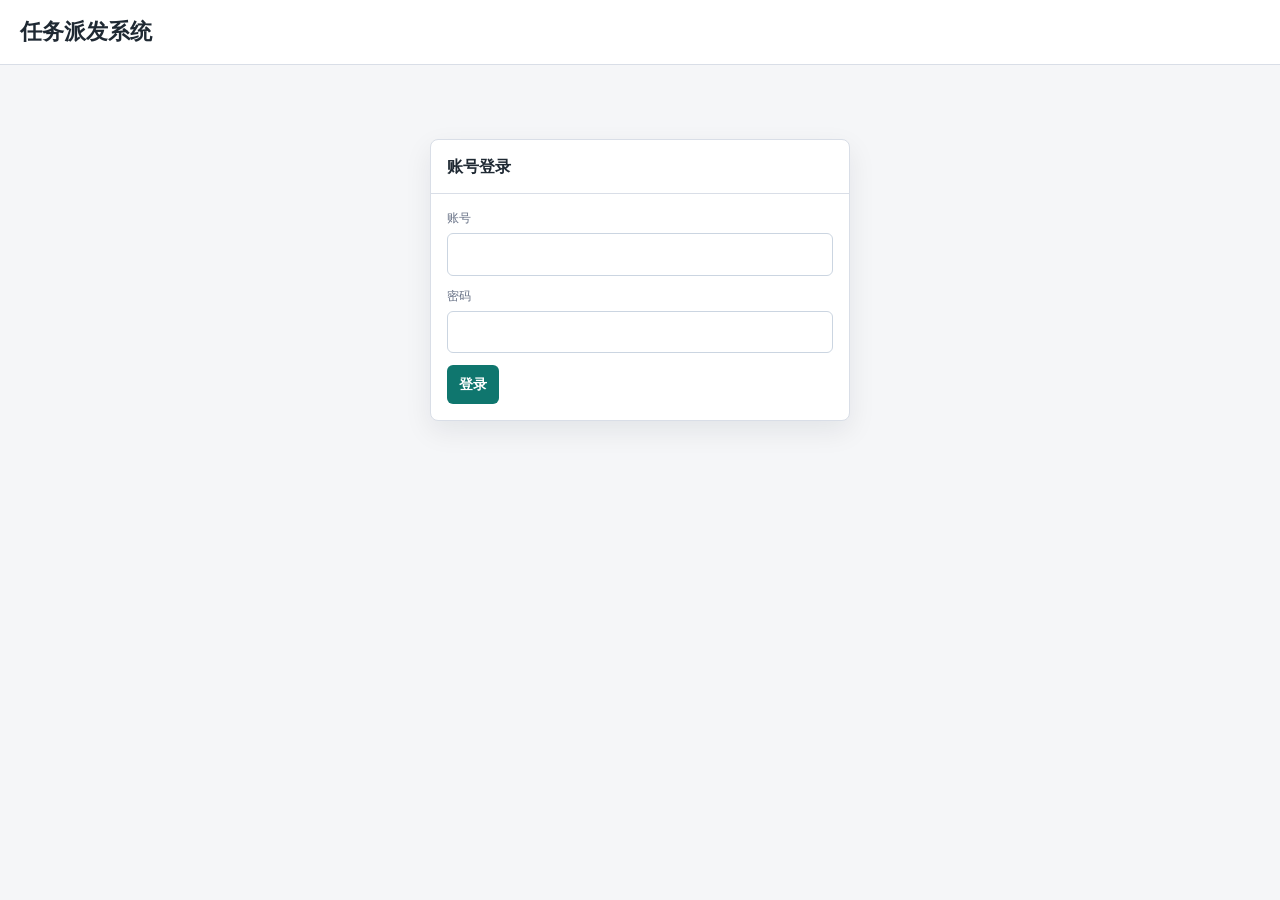
==== commit 21f6d2ac: "Update Index.html" ====
--- a/Index.html
+++ b/Index.html
@@ -613,7 +613,7 @@
   <script>
     // GitHub Pages 部署时，把 Apps Script Web App URL 填到这里。
     // 例：https://script.google.com/macros/s/xxxxxxx/exec
-    const APP_SCRIPT_API_URL = '';
+    const APP_SCRIPT_API_URL = 'https://script.google.com/macros/s/AKfycbzKR-Ru-IclyTCsUtTCJ7rEsk6F4luP2bnXq6rSszK5_TGfa0M6Zc_-5LZNpYeHYZgW8w/exec';
     const TOKEN_KEY = 'taskFlowToken';
     const hasGoogleRuntime = typeof google !== 'undefined' && google.script && google.script.run;
     const hasApiRuntime = !!APP_SCRIPT_API_URL;
